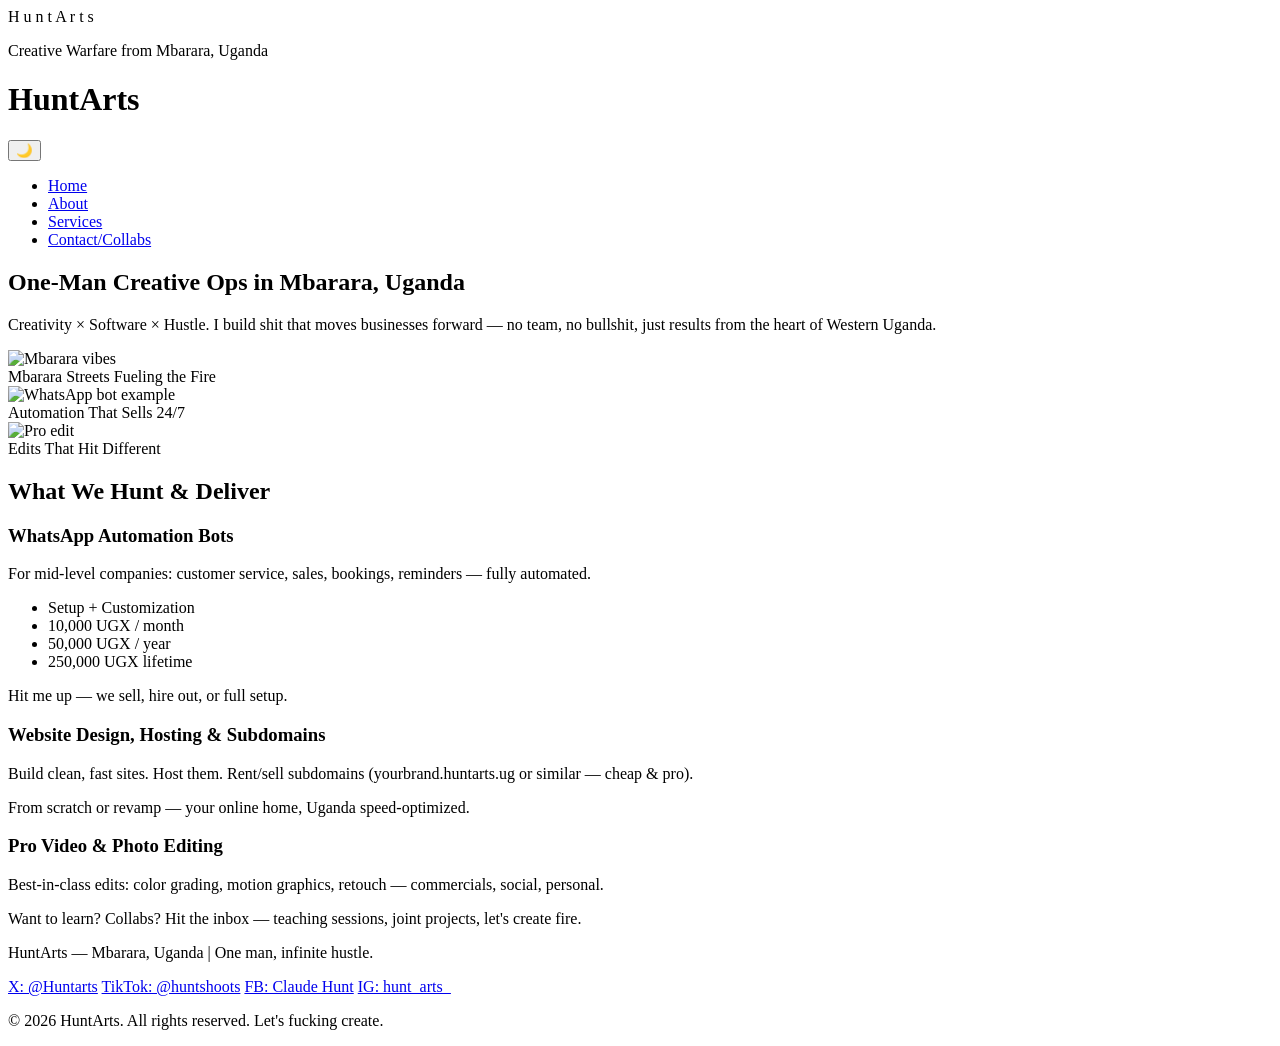
==== index.html @ c1dba9c1 "Create index.html" ====
<!DOCTYPE html>
<html lang="en" data-theme="dark">  <!-- default dark, class toggles -->
<head>
  <meta charset="UTF-8">
  <meta name="viewport" content="width=device-width, initial-scale=1.0">
  <title>HuntArts | Creative Fire from Mbarara, Uganda</title>
  <meta name="description" content="One-man creative ops in Mbarara, Uganda: WhatsApp automation bots, website design & hosting, pro video/photo editing, collabs & training. Raw creativity meets software hustle.">
  <meta property="og:title" content="HuntArts - Mbarara's Creative Rebel">
  <meta property="og:description" content="Automated WhatsApp bots starting 10k UGX/month, lifetime 250k. Websites, subdomains, epic edits. Join the hunt.">
  <meta property="og:image" content="https://yourdomain.com/assets/images/og-huntarts.jpg"> <!-- make a cool one -->
  <link rel="stylesheet" href="assets/css/style.css">
  <!-- Google Fonts for punchy typography -->
  <link href="https://fonts.googleapis.com/css2?family=Orbitron:wght@700&family=Roboto:wght@400;700&display=swap" rel="stylesheet">
</head>
<body>

  <!-- Intro Animation Overlay -->
  <div id="intro" class="intro">
    <div class="logo-assemble">
      <span class="letter" style="--i:1">H</span>
      <span class="letter" style="--i:2">u</span>
      <span class="letter" style="--i:3">n</span>
      <span class="letter" style="--i:4">t</span>
      <span class="letter" style="--i:5">A</span>
      <span class="letter" style="--i:6">r</span>
      <span class="letter" style="--i:7">t</span>
      <span class="letter" style="--i:8">s</span>
    </div>
    <p class="tagline">Creative Warfare from Mbarara, Uganda</p>
  </div>

  <header>
    <div class="container">
      <h1>HuntArts</h1>
      <button id="theme-toggle" class="theme-btn">🌙</button>
      <nav>
        <ul>
          <li><a href="index.html" class="active">Home</a></li>
          <li><a href="about.html">About</a></li>
          <li><a href="services.html">Services</a></li>
          <li><a href="contact.html">Contact/Collabs</a></li>
        </ul>
      </nav>
    </div>
  </header>

  <main>
    <section class="hero">
      <div class="container">
        <h2>One-Man Creative Ops in Mbarara, Uganda</h2>
        <p>Creativity × Software × Hustle. I build shit that moves businesses forward — no team, no bullshit, just results from the heart of Western Uganda.</p>
        
        <!-- Some cool animated pics section -->
        <div class="gallery">
          <div class="card hover-effect">
            <img src="assets/images/mbarara-street.jpg" alt="Mbarara vibes"> <!-- replace with your pic -->
            <div class="overlay">Mbarara Streets Fueling the Fire</div>
          </div>
          <div class="card hover-effect">
            <img src="assets/images/whatsapp-bot-screen.jpg" alt="WhatsApp bot example">
            <div class="overlay">Automation That Sells 24/7</div>
          </div>
          <div class="card hover-effect">
            <img src="assets/images/video-edit-sample.jpg" alt="Pro edit">
            <div class="overlay">Edits That Hit Different</div>
          </div>
        </div>
      </div>
    </section>

    <section class="services-overview">
      <div class="container">
        <h2>What We Hunt & Deliver</h2>
        
        <div class="service-cards">
          <div class="card hover-effect">
            <h3>WhatsApp Automation Bots</h3>
            <p>For mid-level companies: customer service, sales, bookings, reminders — fully automated.</p>
            <ul>
              <li>Setup + Customization</li>
              <li>10,000 UGX / month</li>
              <li>50,000 UGX / year</li>
              <li>250,000 UGX lifetime</li>
            </ul>
            <p>Hit me up — we sell, hire out, or full setup.</p>
          </div>

          <div class="card hover-effect">
            <h3>Website Design, Hosting & Subdomains</h3>
            <p>Build clean, fast sites. Host them. Rent/sell subdomains (yourbrand.huntarts.ug or similar — cheap & pro).</p>
            <p>From scratch or revamp — your online home, Uganda speed-optimized.</p>
          </div>

          <div class="card hover-effect">
            <h3>Pro Video & Photo Editing</h3>
            <p>Best-in-class edits: color grading, motion graphics, retouch — commercials, social, personal.</p>
            <p>Want to learn? Collabs? Hit the inbox — teaching sessions, joint projects, let's create fire.</p>
          </div>
        </div>
      </div>
    </section>
  </main>

  <footer>
    <div class="container">
      <p>HuntArts — Mbarara, Uganda | One man, infinite hustle.</p>
      <div class="socials">
        <a href="https://x.com/Huntarts" target="_blank">X: @Huntarts</a>
        <a href="https://www.tiktok.com/@huntshoots" target="_blank">TikTok: @huntshoots</a>
        <a href="https://www.facebook.com/profile.php?id=ClaudeHunt" target="_blank">FB: Claude Hunt</a> <!-- adjust if needed -->
        <a href="https://www.instagram.com/hunt_arts_" target="_blank">IG: hunt_arts_</a>
      </div>
      <p>&copy; 2026 HuntArts. All rights reserved. Let's fucking create.</p>
    </div>
  </footer>

  <script src="assets/js/script.js"></script>
</body>
  </html>
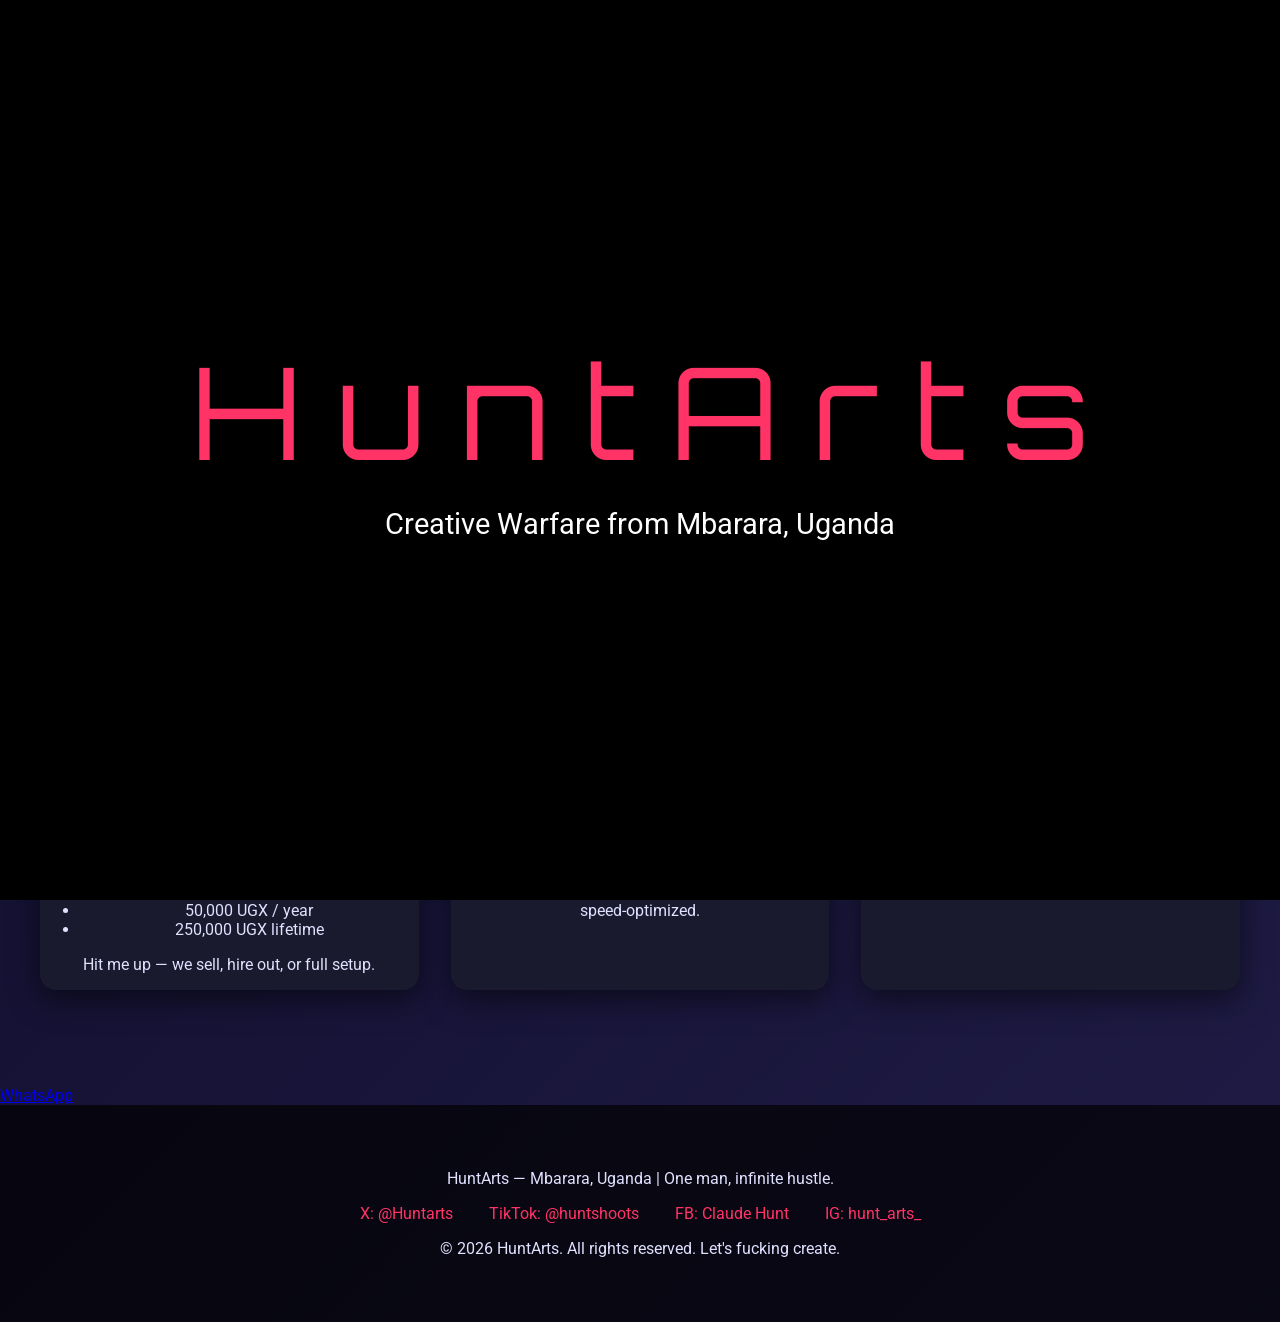
==== commit 0f069e6b: "Update index.html" ====
--- a/index.html
+++ b/index.html
@@ -101,6 +101,7 @@
     </section>
   </main>
 
+  <a href="https://wa.me/256752881573?text=Hey%20HuntArts..." class="whatsapp-float" target="_blank">WhatsApp</a>
   <footer>
     <div class="container">
       <p>HuntArts — Mbarara, Uganda | One man, infinite hustle.</p>
--- a/assets/css/style.css
+++ b/assets/css/style.css
@@ -0,0 +1,186 @@
+:root {
+  --bg: #0a0a0f;
+  --text: #e0e0ff;
+  --accent: #ff3366; /* hot pink punch */
+  --accent2: #00ff9d;
+  --card: #1a1a2e;
+}
+
+[data-theme="light"] {
+  --bg: #f0f4ff;
+  --text: #1a1a2e;
+  --card: #ffffff;
+}
+
+body {
+  margin: 0;
+  font-family: 'Roboto', sans-serif;
+  background: var(--bg);
+  color: var(--text);
+  background: linear-gradient(135deg, #0f0c29, #302b63, #24243e); /* animated later */
+  background-size: 400% 400%;
+  animation: gradientShift 15s ease infinite;
+}
+
+@keyframes gradientShift {
+  0% { background-position: 0% 50%; }
+  50% { background-position: 100% 50%; }
+  100% { background-position: 0% 50%; }
+}
+
+.container { max-width: 1200px; margin: 0 auto; padding: 0 2rem; }
+
+header { padding: 1.5rem 0; background: rgba(0,0,0,0.4); backdrop-filter: blur(10px); position: sticky; top: 0; z-index: 10; }
+h1 { font-family: 'Orbitron', sans-serif; color: var(--accent); }
+
+nav ul { display: flex; gap: 2rem; list-style: none; }
+nav a { color: var(--text); text-decoration: none; font-weight: bold; }
+nav a.active, nav a:hover { color: var(--accent); }
+
+.theme-btn { background: none; border: none; font-size: 1.5rem; cursor: pointer; }
+
+.intro {
+  position: fixed; inset: 0; background: #000; display: flex; flex-direction: column; justify-content: center; align-items: center; z-index: 999; transition: opacity 1s;
+}
+.intro.hidden { opacity: 0; pointer-events: none; }
+
+.logo-assemble { font-family: 'Orbitron', sans-serif; font-size: 8rem; color: var(--accent); }
+.letter { opacity: 0; transform: scale(0.5) rotate(-30deg); display: inline-block; animation: assemble 0.8s forwards; animation-delay: calc(var(--i) * 0.15s); }
+@keyframes assemble { to { opacity: 1; transform: scale(1) rotate(0); } }
+
+.tagline { font-size: 1.8rem; margin-top: 1rem; color: #fff; }
+
+.hero, .services-overview { padding: 6rem 0; text-align: center; }
+
+.gallery, .service-cards { display: grid; grid-template-columns: repeat(auto-fit, minmax(300px, 1fr)); gap: 2rem; margin-top: 3rem; }
+
+.card {
+  background: var(--card); border-radius: 16px; overflow: hidden; box-shadow: 0 10px 30px rgba(0,0,0,0.5); transition: all 0.4s ease; position: relative;
+}
+.card:hover { transform: translateY(-15px) scale(1.05); box-shadow: 0 20px 50px rgba(255,51,102,0.4); }
+
+.hover-effect img { width: 100%; height: 220px; object-fit: cover; transition: transform 0.6s; }
+.card:hover img { transform: scale(1.15); }
+
+.overlay { position: absolute; inset: 0; background: rgba(0,0,0,0.6); display: flex; align-items: center; justify-content: center; color: white; font-weight: bold; opacity: 0; transition: opacity 0.4s; }
+.card:hover .overlay { opacity: 1; }
+
+footer { background: rgba(0,0,0,0.7); padding: 3rem 0; text-align: center; }
+.socials a { color: var(--accent); margin: 0 1rem; text-decoration: none; }
+
+.pricing-grid {
+  display: grid;
+  grid-template-columns: repeat(auto-fit, minmax(320px, 1fr));
+  gap: 2rem;
+  margin: 4rem 0;
+}
+
+.pricing-card {
+  background: var(--card);
+  border-radius: 16px;
+  padding: 2rem;
+  box-shadow: 0 10px 30px rgba(0,0,0,0.5);
+  transition: all 0.4s;
+}
+
+.pricing-card:hover {
+  transform: translateY(-15px);
+  box-shadow: 0 20px 50px rgba(255,51,102,0.4);
+}
+
+.price-list {
+  margin: 1.5rem 0;
+  font-size: 1.2rem;
+}
+
+.price-item {
+  margin: 0.8rem 0;
+  padding: 0.5rem;
+  background: rgba(255,51,102,0.1);
+  border-radius: 8px;
+}
+
+.mini-gallery {
+  margin-top: 1.5rem;
+  grid-template-columns: repeat(auto-fit, minmax(140px, 1fr));
+}
+
+.cta {
+  text-align: center;
+  margin-top: 4rem;
+  padding: 3rem;
+  background: rgba(255,51,102,0.15);
+  border-radius: 16px;
+}
+
+.cta h3 { color: var(--accent); }
+
+.contact-options {
+  display: flex;
+  gap: 2rem;
+  justify-content: center;
+  margin: 3rem 0;
+  flex-wrap: wrap;
+}
+
+.cta-btn {
+  background: var(--accent);
+  color: white;
+  padding: 1.2rem 2.5rem;
+  border-radius: 50px;
+  text-decoration: none;
+  font-weight: bold;
+  font-size: 1.3rem;
+  transition: all 0.3s;
+  display: flex;
+  align-items: center;
+  gap: 1rem;
+}
+
+.cta-btn:hover { transform: scale(1.1); background: var(--accent2); }
+
+.whatsapp-btn { background: #25D366; }
+.call-btn { background: #007bff; }
+
+.contact-form {
+  max-width: 600px;
+  margin: 4rem auto;
+  background: var(--card);
+  padding: 3rem;
+  border-radius: 16px;
+  box-shadow: 0 10px 40px rgba(0,0,0,0.6);
+}
+
+.form-group {
+  margin-bottom: 1.8rem;
+}
+
+label { display: block; margin-bottom: 0.6rem; font-weight: bold; }
+
+input, select, textarea {
+  width: 100%;
+  padding: 1rem;
+  border: 2px solid rgba(255,255,255,0.2);
+  border-radius: 8px;
+  background: rgba(255,255,255,0.05);
+  color: var(--text);
+  font-size: 1rem;
+}
+
+input:focus, select:focus, textarea:focus { border-color: var(--accent); outline: none; }
+
+.submit-btn {
+  background: linear-gradient(135deg, var(--accent), #ff6699);
+  color: white;
+  border: none;
+  padding: 1.2rem 3rem;
+  border-radius: 50px;
+  font-size: 1.2rem;
+  cursor: pointer;
+  width: 100%;
+  transition: all 0.3s;
+}
+
+.submit-btn:hover { transform: translateY(-3px); box-shadow: 0 10px 30px rgba(255,51,102,0.5); }
+
+.note { text-align: center; font-style: italic; margin-top: 2rem; color: #aaa; }
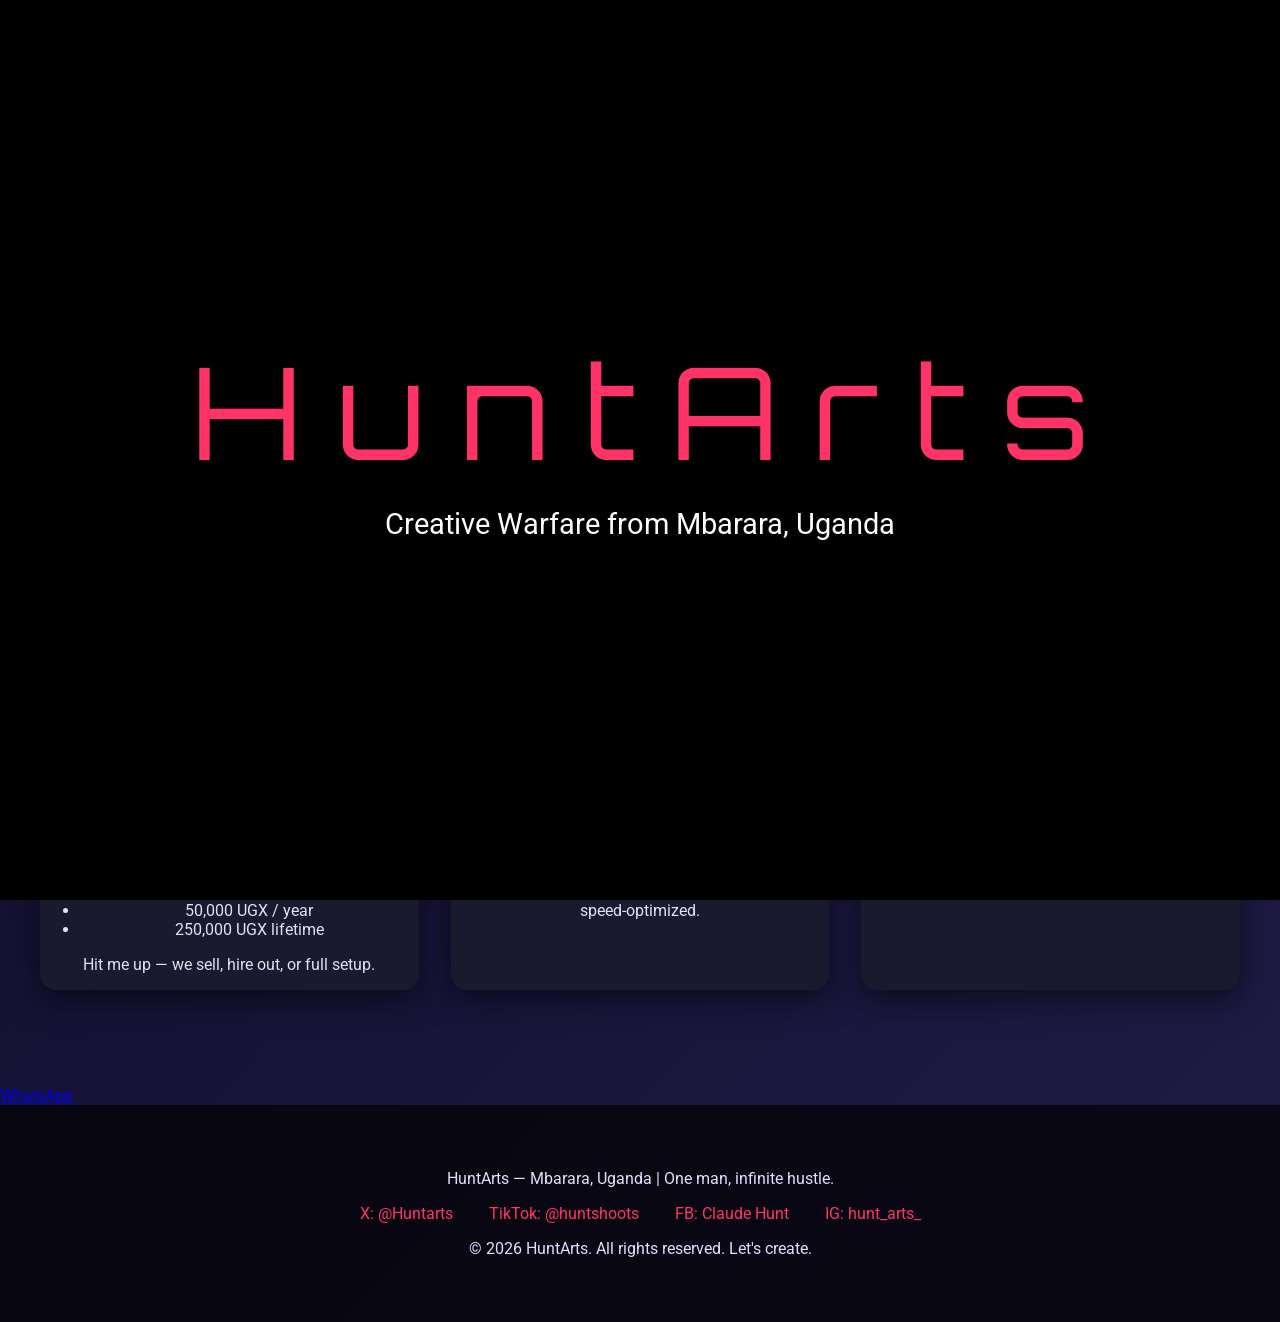
==== commit 0de170d5: "Update index.html" ====
--- a/index.html
+++ b/index.html
@@ -53,7 +53,7 @@
         <!-- Some cool animated pics section -->
         <div class="gallery">
           <div class="card hover-effect">
-            <img src="assets/images/mbarara-street.jpg" alt="Mbarara vibes"> <!-- replace with your pic -->
+            <img src="assets/images/street.jpg" alt="Mbarara vibes"> <!-- replace with your pic -->
             <div class="overlay">Mbarara Streets Fueling the Fire</div>
           </div>
           <div class="card hover-effect">
@@ -61,7 +61,7 @@
             <div class="overlay">Automation That Sells 24/7</div>
           </div>
           <div class="card hover-effect">
-            <img src="assets/images/video-edit-sample.jpg" alt="Pro edit">
+            <img src="assets/images/sample.jpg" alt="Pro edit">
             <div class="overlay">Edits That Hit Different</div>
           </div>
         </div>
@@ -111,10 +111,11 @@
         <a href="https://www.facebook.com/profile.php?id=ClaudeHunt" target="_blank">FB: Claude Hunt</a> <!-- adjust if needed -->
         <a href="https://www.instagram.com/hunt_arts_" target="_blank">IG: hunt_arts_</a>
       </div>
-      <p>&copy; 2026 HuntArts. All rights reserved. Let's fucking create.</p>
+      <p>&copy; 2026 HuntArts. All rights reserved. Let's create.</p>
     </div>
   </footer>
 
   <script src="assets/js/script.js"></script>
 </body>
   </html>
+<link rel="sitemap" type="application/xml" title="Sitemap" href="/sitemap.xml">
--- a/assets/css/style.css
+++ b/assets/css/style.css
@@ -184,3 +184,5 @@
 .submit-btn:hover { transform: translateY(-3px); box-shadow: 0 10px 30px rgba(255,51,102,0.5); }
 
 .note { text-align: center; font-style: italic; margin-top: 2rem; color: #aaa; }
+
+<nav aria-label="Main navigation">
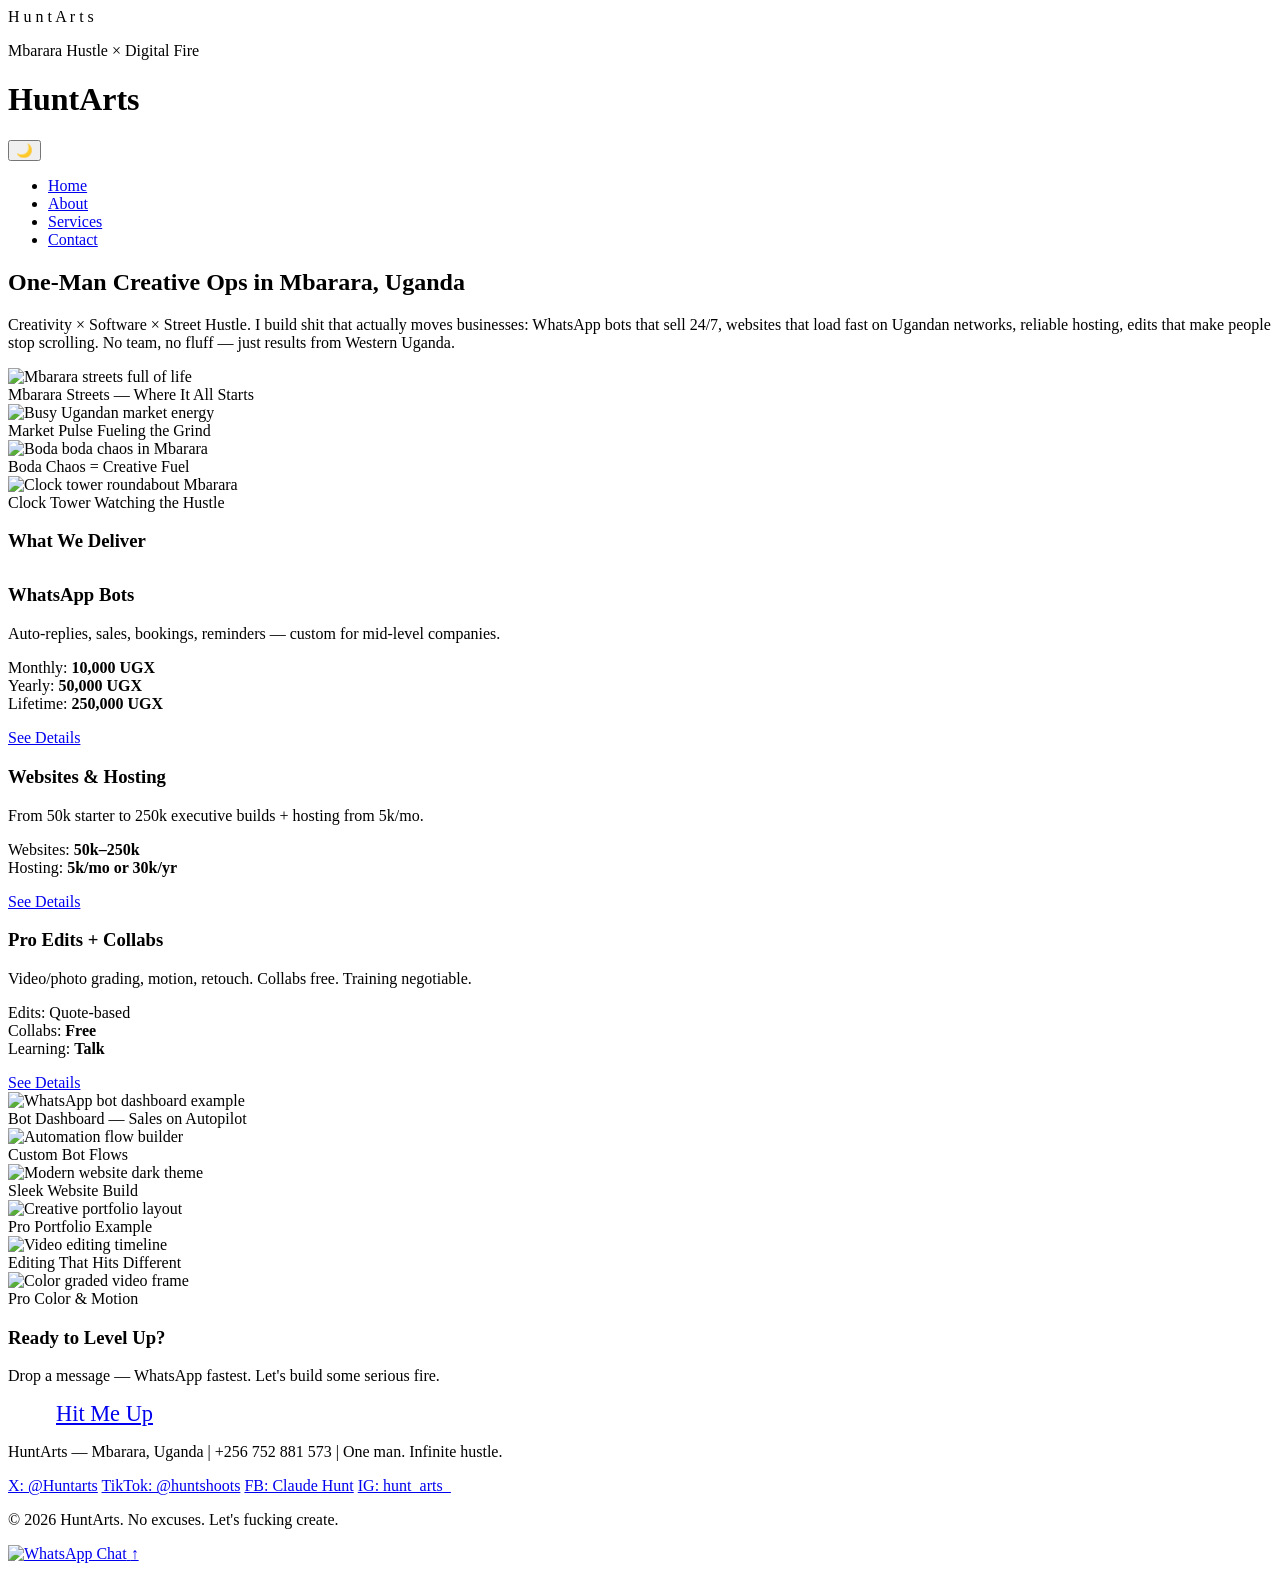
==== commit 331c1b22: "Index" ====
--- a/index.html
+++ b/index.html
@@ -1,20 +1,19 @@
 <!DOCTYPE html>
-<html lang="en" data-theme="dark">  <!-- default dark, class toggles -->
+<html lang="en" data-theme="dark">
 <head>
   <meta charset="UTF-8">
   <meta name="viewport" content="width=device-width, initial-scale=1.0">
-  <title>HuntArts | Creative Fire from Mbarara, Uganda</title>
-  <meta name="description" content="One-man creative ops in Mbarara, Uganda: WhatsApp automation bots, website design & hosting, pro video/photo editing, collabs & training. Raw creativity meets software hustle.">
+  <title>HuntArts | Creative Automation & Design from Mbarara, Uganda</title>
+  <meta name="description" content="HuntArts — one-man creative ops in Mbarara, Uganda. WhatsApp bots (10k/mo–250k lifetime), fast websites (50k–250k), reliable hosting, pro video/photo edits. Collabs free, training negotiable. Raw hustle meets real results.">
   <meta property="og:title" content="HuntArts - Mbarara's Creative Rebel">
-  <meta property="og:description" content="Automated WhatsApp bots starting 10k UGX/month, lifetime 250k. Websites, subdomains, epic edits. Join the hunt.">
-  <meta property="og:image" content="https://yourdomain.com/assets/images/og-huntarts.jpg"> <!-- make a cool one -->
+  <meta property="og:description" content="Automate your business, get killer sites & hosting, epic edits. From Western Uganda streets to digital domination. Let's fucking create.">
+  <meta property="og:image" content="https://huntarts-site.vercel.app/assets/images/1.jpg">
   <link rel="stylesheet" href="assets/css/style.css">
-  <!-- Google Fonts for punchy typography -->
   <link href="https://fonts.googleapis.com/css2?family=Orbitron:wght@700&family=Roboto:wght@400;700&display=swap" rel="stylesheet">
 </head>
 <body>
 
-  <!-- Intro Animation Overlay -->
+  <!-- Intro Animation -->
   <div id="intro" class="intro">
     <div class="logo-assemble">
       <span class="letter" style="--i:1">H</span>
@@ -26,7 +25,7 @@
       <span class="letter" style="--i:7">t</span>
       <span class="letter" style="--i:8">s</span>
     </div>
-    <p class="tagline">Creative Warfare from Mbarara, Uganda</p>
+    <p class="tagline">Mbarara Hustle × Digital Fire</p>
   </div>
 
   <header>
@@ -38,84 +37,130 @@
           <li><a href="index.html" class="active">Home</a></li>
           <li><a href="about.html">About</a></li>
           <li><a href="services.html">Services</a></li>
-          <li><a href="contact.html">Contact/Collabs</a></li>
+          <li><a href="contact.html">Contact</a></li>
         </ul>
       </nav>
     </div>
   </header>
 
   <main>
-    <section class="hero">
+    <section class="hero text-center">
       <div class="container">
         <h2>One-Man Creative Ops in Mbarara, Uganda</h2>
-        <p>Creativity × Software × Hustle. I build shit that moves businesses forward — no team, no bullshit, just results from the heart of Western Uganda.</p>
-        
-        <!-- Some cool animated pics section -->
-        <div class="gallery">
+        <p>Creativity × Software × Street Hustle. I build shit that actually moves businesses: WhatsApp bots that sell 24/7, websites that load fast on Ugandan networks, reliable hosting, edits that make people stop scrolling. No team, no fluff — just results from Western Uganda.</p>
+
+        <!-- Hero Gallery: Mbarara vibes + quick work shots -->
+        <div class="gallery mt-4">
           <div class="card hover-effect">
-            <img src="assets/images/street.jpg" alt="Mbarara vibes"> <!-- replace with your pic -->
-            <div class="overlay">Mbarara Streets Fueling the Fire</div>
+            <img src="assets/images/1.jpg" alt="Mbarara streets full of life" loading="lazy" width="400" height="300">
+            <div class="overlay">Mbarara Streets — Where It All Starts</div>
           </div>
           <div class="card hover-effect">
-            <img src="assets/images/whatsapp-bot-screen.jpg" alt="WhatsApp bot example">
-            <div class="overlay">Automation That Sells 24/7</div>
+            <img src="assets/images/2.jpg" alt="Busy Ugandan market energy" loading="lazy" width="400" height="300">
+            <div class="overlay">Market Pulse Fueling the Grind</div>
           </div>
           <div class="card hover-effect">
-            <img src="assets/images/sample.jpg" alt="Pro edit">
-            <div class="overlay">Edits That Hit Different</div>
+            <img src="assets/images/3.jpg" alt="Boda boda chaos in Mbarara" loading="lazy" width="400" height="300">
+            <div class="overlay">Boda Chaos = Creative Fuel</div>
+          </div>
+          <div class="card hover-effect">
+            <img src="assets/images/4.jpg" alt="Clock tower roundabout Mbarara" loading="lazy" width="400" height="300">
+            <div class="overlay">Clock Tower Watching the Hustle</div>
           </div>
         </div>
-      </div>
-    </section>
 
-    <section class="services-overview">
-      <div class="container">
-        <h2>What We Hunt & Deliver</h2>
-        
-        <div class="service-cards">
+        <div class="mt-4">
+          <h3>What We Deliver</h3>
+          <div class="pricing-grid" style="margin-top: 2rem;">
+            <div class="pricing-card">
+              <h3>WhatsApp Bots</h3>
+              <p>Auto-replies, sales, bookings, reminders — custom for mid-level companies.</p>
+              <div class="price-list">
+                <div class="price-item">Monthly: <strong>10,000 UGX</strong></div>
+                <div class="price-item">Yearly: <strong>50,000 UGX</strong></div>
+                <div class="price-item">Lifetime: <strong>250,000 UGX</strong></div>
+              </div>
+              <a href="services.html" class="cta-btn" style="margin-top: 1rem; display: inline-block;">See Details</a>
+            </div>
+
+            <div class="pricing-card">
+              <h3>Websites & Hosting</h3>
+              <p>From 50k starter to 250k executive builds + hosting from 5k/mo.</p>
+              <div class="price-list">
+                <div class="price-item">Websites: <strong>50k–250k</strong></div>
+                <div class="price-item">Hosting: <strong>5k/mo or 30k/yr</strong></div>
+              </div>
+              <a href="services.html" class="cta-btn" style="margin-top: 1rem; display: inline-block;">See Details</a>
+            </div>
+
+            <div class="pricing-card">
+              <h3>Pro Edits + Collabs</h3>
+              <p>Video/photo grading, motion, retouch. Collabs free. Training negotiable.</p>
+              <div class="price-list">
+                <div class="price-item">Edits: Quote-based</div>
+                <div class="price-item">Collabs: <strong>Free</strong></div>
+                <div class="price-item">Learning: <strong>Talk</strong></div>
+              </div>
+              <a href="services.html" class="cta-btn" style="margin-top: 1rem; display: inline-block;">See Details</a>
+            </div>
+          </div>
+        </div>
+
+        <!-- Work Showcase Gallery -->
+        <div class="gallery mt-4">
           <div class="card hover-effect">
-            <h3>WhatsApp Automation Bots</h3>
-            <p>For mid-level companies: customer service, sales, bookings, reminders — fully automated.</p>
-            <ul>
-              <li>Setup + Customization</li>
-              <li>10,000 UGX / month</li>
-              <li>50,000 UGX / year</li>
-              <li>250,000 UGX lifetime</li>
-            </ul>
-            <p>Hit me up — we sell, hire out, or full setup.</p>
+            <img src="assets/images/5.jpg" alt="WhatsApp bot dashboard example" loading="lazy" width="400" height="300">
+            <div class="overlay">Bot Dashboard — Sales on Autopilot</div>
           </div>
+          <div class="card hover-effect">
+            <img src="assets/images/6.jpg" alt="Automation flow builder" loading="lazy" width="400" height="300">
+            <div class="overlay">Custom Bot Flows</div>
+          </div>
+          <div class="card hover-effect">
+            <img src="assets/images/7.jpg" alt="Modern website dark theme" loading="lazy" width="400" height="300">
+            <div class="overlay">Sleek Website Build</div>
+          </div>
+          <div class="card hover-effect">
+            <img src="assets/images/8.jpg" alt="Creative portfolio layout" loading="lazy" width="400" height="300">
+            <div class="overlay">Pro Portfolio Example</div>
+          </div>
+          <div class="card hover-effect">
+            <img src="assets/images/9.jpg" alt="Video editing timeline" loading="lazy" width="400" height="300">
+            <div class="overlay">Editing That Hits Different</div>
+          </div>
+          <div class="card hover-effect">
+            <img src="assets/images/10.jpg" alt="Color graded video frame" loading="lazy" width="400" height="300">
+            <div class="overlay">Pro Color & Motion</div>
+          </div>
+        </div>
 
-          <div class="card hover-effect">
-            <h3>Website Design, Hosting & Subdomains</h3>
-            <p>Build clean, fast sites. Host them. Rent/sell subdomains (yourbrand.huntarts.ug or similar — cheap & pro).</p>
-            <p>From scratch or revamp — your online home, Uganda speed-optimized.</p>
-          </div>
-
-          <div class="card hover-effect">
-            <h3>Pro Video & Photo Editing</h3>
-            <p>Best-in-class edits: color grading, motion graphics, retouch — commercials, social, personal.</p>
-            <p>Want to learn? Collabs? Hit the inbox — teaching sessions, joint projects, let's create fire.</p>
-          </div>
+        <div class="cta mt-4">
+          <h3>Ready to Level Up?</h3>
+          <p>Drop a message — WhatsApp fastest. Let's build some serious fire.</p>
+          <a href="contact.html" class="cta-btn whatsapp-btn" style="font-size: 1.4rem; padding: 1.2rem 3rem; margin-top: 1.5rem;">Hit Me Up</a>
         </div>
       </div>
     </section>
   </main>
 
-  <a href="https://wa.me/256752881573?text=Hey%20HuntArts..." class="whatsapp-float" target="_blank">WhatsApp</a>
   <footer>
     <div class="container">
-      <p>HuntArts — Mbarara, Uganda | One man, infinite hustle.</p>
+      <p>HuntArts — Mbarara, Uganda | +256 752 881 573 | One man. Infinite hustle.</p>
       <div class="socials">
         <a href="https://x.com/Huntarts" target="_blank">X: @Huntarts</a>
         <a href="https://www.tiktok.com/@huntshoots" target="_blank">TikTok: @huntshoots</a>
-        <a href="https://www.facebook.com/profile.php?id=ClaudeHunt" target="_blank">FB: Claude Hunt</a> <!-- adjust if needed -->
+        <a href="https://www.facebook.com/profile.php?id=ClaudeHunt" target="_blank">FB: Claude Hunt</a>
         <a href="https://www.instagram.com/hunt_arts_" target="_blank">IG: hunt_arts_</a>
       </div>
-      <p>&copy; 2026 HuntArts. All rights reserved. Let's create.</p>
+      <p>© 2026 HuntArts. No excuses. Let's fucking create.</p>
     </div>
   </footer>
 
+  <!-- Floating WhatsApp -->
+  <a href="https://wa.me/256752881573?text=Hey%20HuntArts%2C%20let's%20build%20something..." class="whatsapp-float" target="_blank">
+    <img src="assets/images/whatsapp-icon.png" alt="WhatsApp Chat">
+  </a>
+
   <script src="assets/js/script.js"></script>
 </body>
-  </html>
-<link rel="sitemap" type="application/xml" title="Sitemap" href="/sitemap.xml">
+    </html>
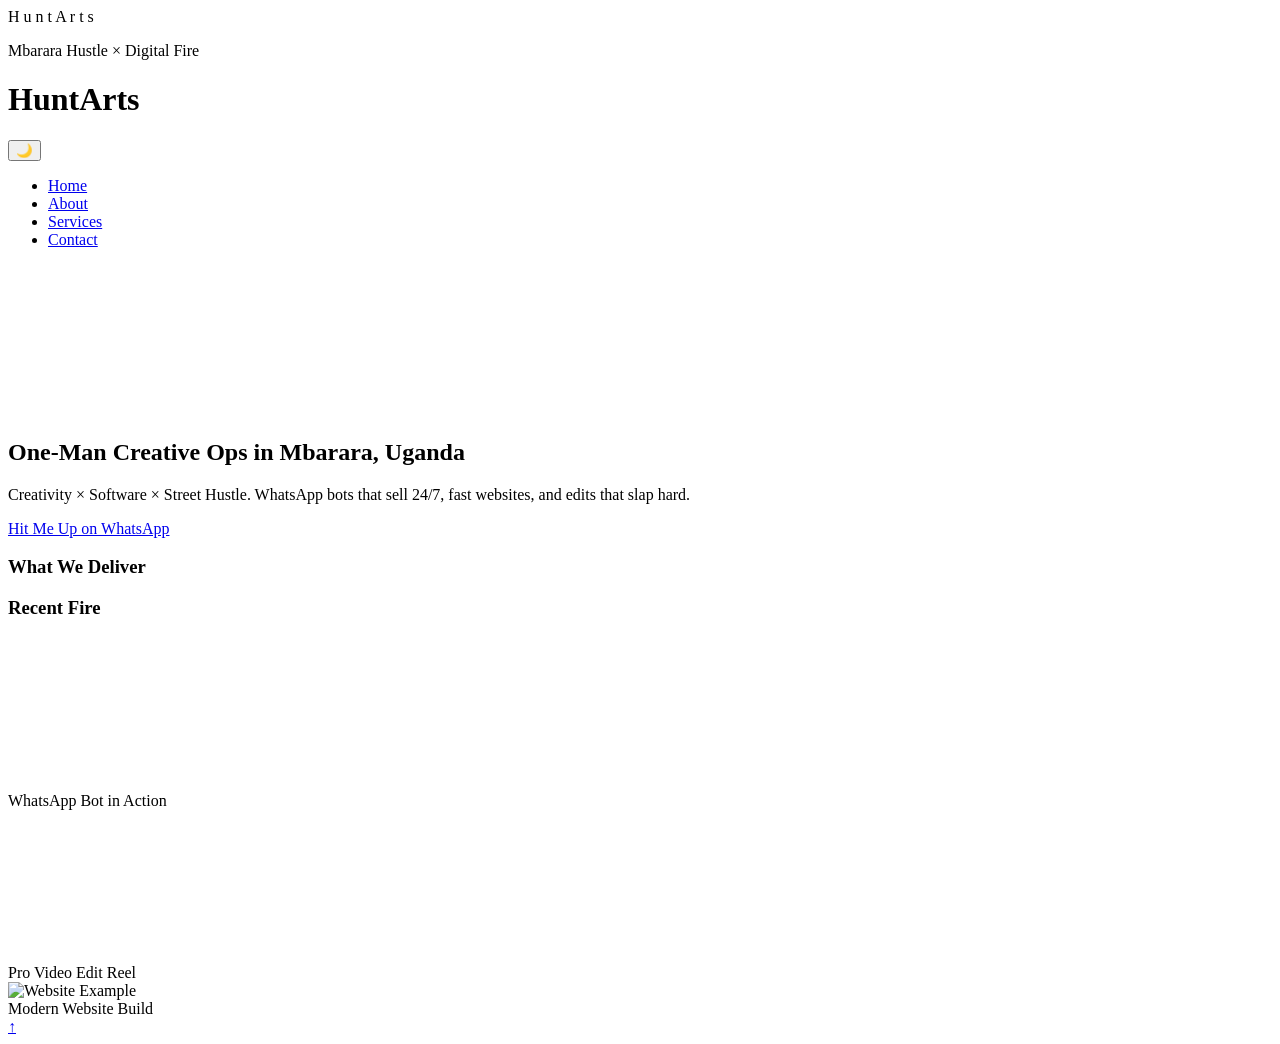
==== commit a05c6b7e: "Update index.html" ====
--- a/index.html
+++ b/index.html
@@ -4,16 +4,17 @@
   <meta charset="UTF-8">
   <meta name="viewport" content="width=device-width, initial-scale=1.0">
   <title>HuntArts | Creative Automation & Design from Mbarara, Uganda</title>
-  <meta name="description" content="HuntArts — one-man creative ops in Mbarara, Uganda. WhatsApp bots (10k/mo–250k lifetime), fast websites (50k–250k), reliable hosting, pro video/photo edits. Collabs free, training negotiable. Raw hustle meets real results.">
-  <meta property="og:title" content="HuntArts - Mbarara's Creative Rebel">
-  <meta property="og:description" content="Automate your business, get killer sites & hosting, epic edits. From Western Uganda streets to digital domination. Let's fucking create.">
-  <meta property="og:image" content="https://huntarts-site.vercel.app/assets/images/1.jpg">
+  <meta name="description" content="HuntArts — one-man creative ops in Mbarara, Uganda. WhatsApp bots (10k/mo–250k lifetime), fast websites (50k–250k), reliable hosting, pro video/photo edits.">
+  
   <link rel="stylesheet" href="assets/css/style.css">
   <link href="https://fonts.googleapis.com/css2?family=Orbitron:wght@700&family=Roboto:wght@400;700&display=swap" rel="stylesheet">
+  
+  <!-- Preload critical assets -->
+  <link rel="preload" href="assets/videos/hero-bg.webm" as="video">
 </head>
 <body>
 
-  <!-- Intro Animation -->
+  <!-- Intro Animation (kept as is) -->
   <div id="intro" class="intro">
     <div class="logo-assemble">
       <span class="letter" style="--i:1">H</span>
@@ -45,122 +46,71 @@
 
   <main>
     <section class="hero text-center">
-      <div class="container">
+      <!-- HERO BACKGROUND VIDEO -->
+      <div class="hero-video-container">
+        <video id="hero-video" autoplay loop muted playsinline class="hero-video">
+          <source src="assets/videos/hero-bg.webm" type="video/webm">
+          <source src="assets/videos/hero-bg.mp4" type="video/mp4">
+        </video>
+        <div class="hero-overlay"></div>
+      </div>
+
+      <div class="container hero-content">
         <h2>One-Man Creative Ops in Mbarara, Uganda</h2>
-        <p>Creativity × Software × Street Hustle. I build shit that actually moves businesses: WhatsApp bots that sell 24/7, websites that load fast on Ugandan networks, reliable hosting, edits that make people stop scrolling. No team, no fluff — just results from Western Uganda.</p>
-
-        <!-- Hero Gallery: Mbarara vibes + quick work shots -->
-        <div class="gallery mt-4">
-          <div class="card hover-effect">
-            <img src="assets/images/1.jpg" alt="Mbarara streets full of life" loading="lazy" width="400" height="300">
-            <div class="overlay">Mbarara Streets — Where It All Starts</div>
-          </div>
-          <div class="card hover-effect">
-            <img src="assets/images/2.jpg" alt="Busy Ugandan market energy" loading="lazy" width="400" height="300">
-            <div class="overlay">Market Pulse Fueling the Grind</div>
-          </div>
-          <div class="card hover-effect">
-            <img src="assets/images/3.jpg" alt="Boda boda chaos in Mbarara" loading="lazy" width="400" height="300">
-            <div class="overlay">Boda Chaos = Creative Fuel</div>
-          </div>
-          <div class="card hover-effect">
-            <img src="assets/images/4.jpg" alt="Clock tower roundabout Mbarara" loading="lazy" width="400" height="300">
-            <div class="overlay">Clock Tower Watching the Hustle</div>
-          </div>
-        </div>
-
-        <div class="mt-4">
-          <h3>What We Deliver</h3>
-          <div class="pricing-grid" style="margin-top: 2rem;">
-            <div class="pricing-card">
-              <h3>WhatsApp Bots</h3>
-              <p>Auto-replies, sales, bookings, reminders — custom for mid-level companies.</p>
-              <div class="price-list">
-                <div class="price-item">Monthly: <strong>10,000 UGX</strong></div>
-                <div class="price-item">Yearly: <strong>50,000 UGX</strong></div>
-                <div class="price-item">Lifetime: <strong>250,000 UGX</strong></div>
-              </div>
-              <a href="services.html" class="cta-btn" style="margin-top: 1rem; display: inline-block;">See Details</a>
-            </div>
-
-            <div class="pricing-card">
-              <h3>Websites & Hosting</h3>
-              <p>From 50k starter to 250k executive builds + hosting from 5k/mo.</p>
-              <div class="price-list">
-                <div class="price-item">Websites: <strong>50k–250k</strong></div>
-                <div class="price-item">Hosting: <strong>5k/mo or 30k/yr</strong></div>
-              </div>
-              <a href="services.html" class="cta-btn" style="margin-top: 1rem; display: inline-block;">See Details</a>
-            </div>
-
-            <div class="pricing-card">
-              <h3>Pro Edits + Collabs</h3>
-              <p>Video/photo grading, motion, retouch. Collabs free. Training negotiable.</p>
-              <div class="price-list">
-                <div class="price-item">Edits: Quote-based</div>
-                <div class="price-item">Collabs: <strong>Free</strong></div>
-                <div class="price-item">Learning: <strong>Talk</strong></div>
-              </div>
-              <a href="services.html" class="cta-btn" style="margin-top: 1rem; display: inline-block;">See Details</a>
-            </div>
-          </div>
-        </div>
-
-        <!-- Work Showcase Gallery -->
-        <div class="gallery mt-4">
-          <div class="card hover-effect">
-            <img src="assets/images/5.jpg" alt="WhatsApp bot dashboard example" loading="lazy" width="400" height="300">
-            <div class="overlay">Bot Dashboard — Sales on Autopilot</div>
-          </div>
-          <div class="card hover-effect">
-            <img src="assets/images/6.jpg" alt="Automation flow builder" loading="lazy" width="400" height="300">
-            <div class="overlay">Custom Bot Flows</div>
-          </div>
-          <div class="card hover-effect">
-            <img src="assets/images/7.jpg" alt="Modern website dark theme" loading="lazy" width="400" height="300">
-            <div class="overlay">Sleek Website Build</div>
-          </div>
-          <div class="card hover-effect">
-            <img src="assets/images/8.jpg" alt="Creative portfolio layout" loading="lazy" width="400" height="300">
-            <div class="overlay">Pro Portfolio Example</div>
-          </div>
-          <div class="card hover-effect">
-            <img src="assets/images/9.jpg" alt="Video editing timeline" loading="lazy" width="400" height="300">
-            <div class="overlay">Editing That Hits Different</div>
-          </div>
-          <div class="card hover-effect">
-            <img src="assets/images/10.jpg" alt="Color graded video frame" loading="lazy" width="400" height="300">
-            <div class="overlay">Pro Color & Motion</div>
-          </div>
-        </div>
+        <p>Creativity × Software × Street Hustle. WhatsApp bots that sell 24/7, fast websites, and edits that slap hard.</p>
 
         <div class="cta mt-4">
-          <h3>Ready to Level Up?</h3>
-          <p>Drop a message — WhatsApp fastest. Let's build some serious fire.</p>
-          <a href="contact.html" class="cta-btn whatsapp-btn" style="font-size: 1.4rem; padding: 1.2rem 3rem; margin-top: 1.5rem;">Hit Me Up</a>
+          <a href="https://wa.me/256752881573?text=Hey%20HuntArts%2C%20let's%20build%20fire" class="cta-btn whatsapp-btn">Hit Me Up on WhatsApp</a>
+        </div>
+      </div>
+    </section>
+
+    <!-- Pricing / Services -->
+    <section class="services-section">
+      <div class="container">
+        <h3 class="section-title">What We Deliver</h3>
+        <div class="pricing-grid">
+          <!-- Your existing pricing cards (unchanged for now) -->
+          <!-- ... paste your 3 pricing cards here ... -->
+        </div>
+      </div>
+    </section>
+
+    <!-- Enhanced Work Showcase with Videos -->
+    <section class="showcase-section">
+      <div class="container">
+        <h3 class="section-title">Recent Fire</h3>
+        <div class="gallery grid">
+          <!-- Video Examples -->
+          <div class="card video-card hover-effect">
+            <video class="showcase-video" loop muted playsinline>
+              <source src="assets/videos/bot-demo.webm" type="video/webm">
+            </video>
+            <div class="overlay">WhatsApp Bot in Action</div>
+          </div>
+
+          <div class="card video-card hover-effect">
+            <video class="showcase-video" loop muted playsinline>
+              <source src="assets/videos/edit-reel.webm" type="video/webm">
+            </video>
+            <div class="overlay">Pro Video Edit Reel</div>
+          </div>
+
+          <!-- Keep some images -->
+          <div class="card hover-effect">
+            <img src="assets/images/7.jpg" alt="Website Example" loading="lazy">
+            <div class="overlay">Modern Website Build</div>
+          </div>
+          
+          <!-- Add more as needed -->
         </div>
       </div>
     </section>
   </main>
 
-  <footer>
-    <div class="container">
-      <p>HuntArts — Mbarara, Uganda | +256 752 881 573 | One man. Infinite hustle.</p>
-      <div class="socials">
-        <a href="https://x.com/Huntarts" target="_blank">X: @Huntarts</a>
-        <a href="https://www.tiktok.com/@huntshoots" target="_blank">TikTok: @huntshoots</a>
-        <a href="https://www.facebook.com/profile.php?id=ClaudeHunt" target="_blank">FB: Claude Hunt</a>
-        <a href="https://www.instagram.com/hunt_arts_" target="_blank">IG: hunt_arts_</a>
-      </div>
-      <p>© 2026 HuntArts. No excuses. Let's fucking create.</p>
-    </div>
-  </footer>
-
-  <!-- Floating WhatsApp -->
-  <a href="https://wa.me/256752881573?text=Hey%20HuntArts%2C%20let's%20build%20something..." class="whatsapp-float" target="_blank">
-    <img src="assets/images/whatsapp-icon.png" alt="WhatsApp Chat">
-  </a>
+  <!-- Footer & Floating WhatsApp (same as yours) -->
+  <!-- ... your existing footer ... -->
 
   <script src="assets/js/script.js"></script>
 </body>
-    </html>
+</html>
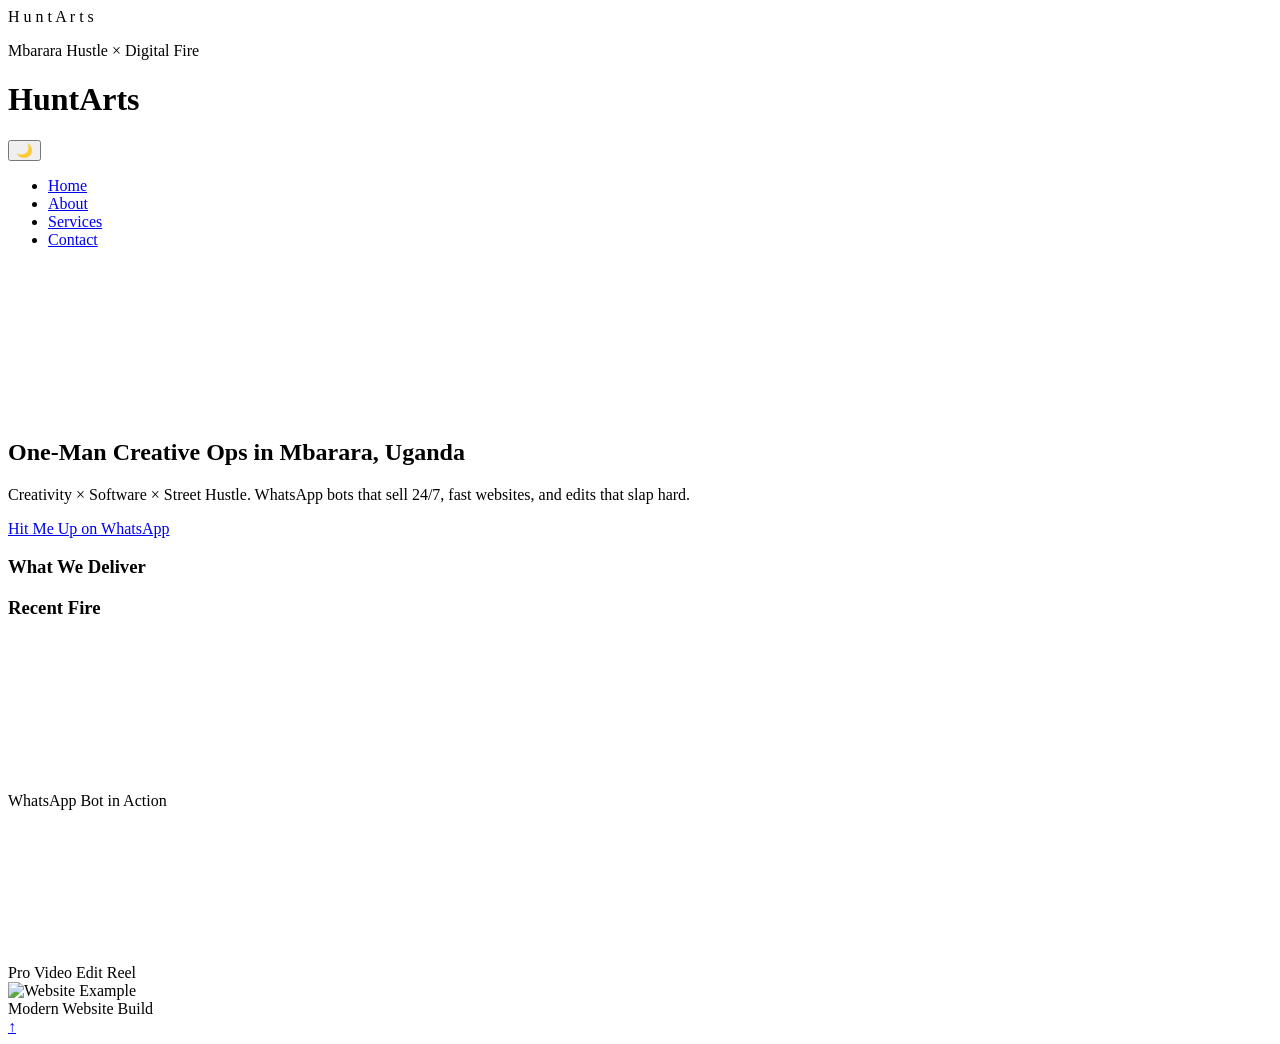
==== commit 676864de: "Update index.html" ====
--- a/index.html
+++ b/index.html
@@ -110,7 +110,7 @@
 
   <!-- Footer & Floating WhatsApp (same as yours) -->
   <!-- ... your existing footer ... -->
-
+<iframe src="assets/hero-bg.html" style="position:fixed;inset:0;width:100%;height:100%;border:none;z-index:-1;pointer-events:none;" title="" aria-hidden="true"></iframe>
   <script src="assets/js/script.js"></script>
 </body>
 </html>
